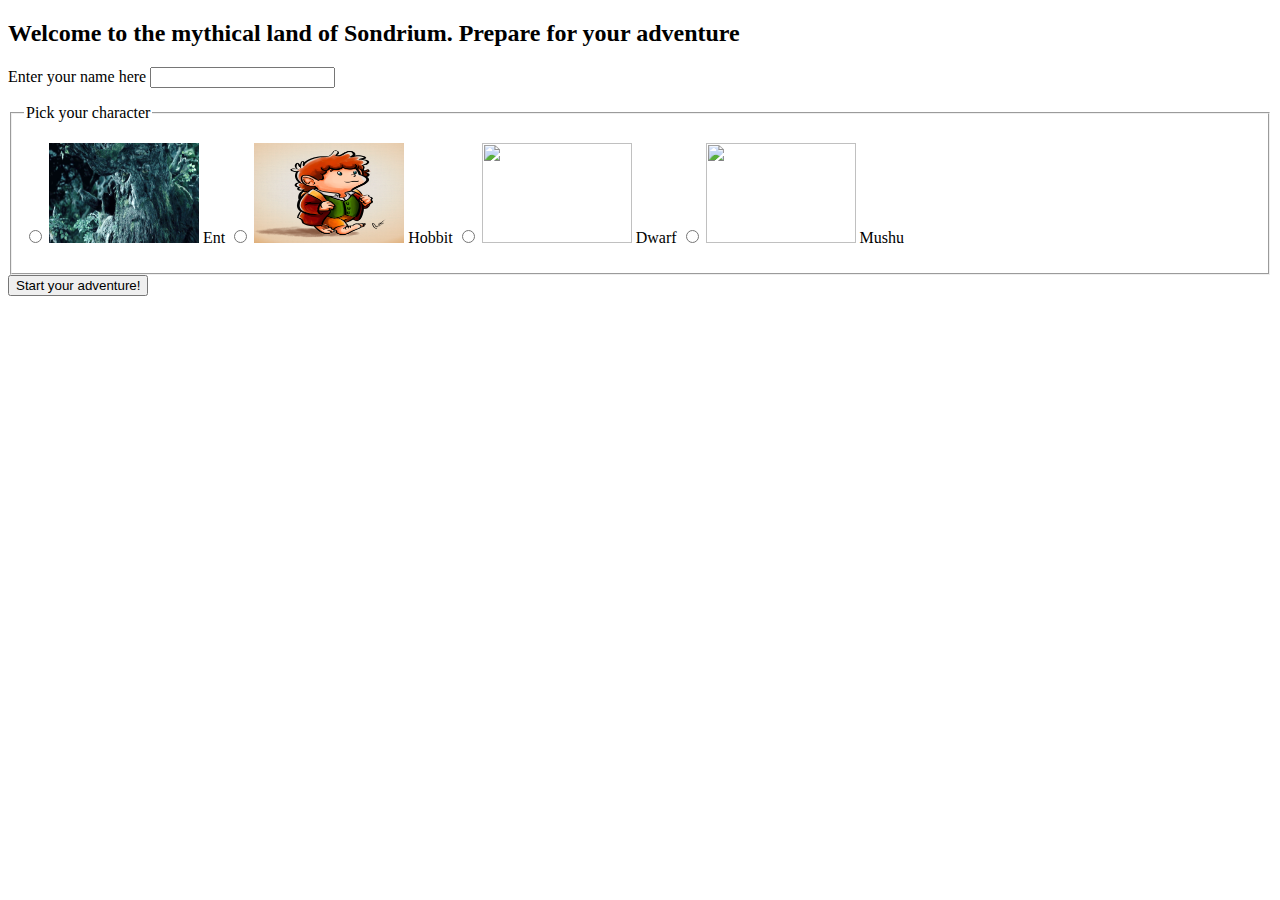
==== index.html @ e1c44f34 "quest" ====
<!DOCTYPE html>
<html lang="en">
<head>
    <meta charset="UTF-8">
    <meta name="viewport" content="width=device-width, initial-scale=1.0">
    <meta http-equiv="X-UA-Compatible" content="ie=edge">
    <title>Choose Your Own Adventure</title>
    <link rel="stylesheet" href="style.css">
</head>
<body>
    <main>
        <h2>Welcome to the mythical land of Sondrium. Prepare for your adventure</h2>
        <form id="user-sign-up">
            <p id="userInputName">
                <label for="name">Enter your name here</label>
                <input id="name" name="name" required>
            </p>
            <fieldset>
                <legend>Pick your character</legend>
                <p id="avatars">
                    <label>
                        <input type="radio" name="race" required value="ent">
                        <img id="avatarImage" src="./assets/treebeard.jpg">
                        Ent
                    </label>
                    <label>
                        <input type="radio" name="race" required value="hobbit">
                        <img id="avatarImage" src="./assets/hobbit.png">
                        Hobbit
                    </label>
                    <label>
                        <input type="radio" name="race" required value="dwarf">
                        <img id="avatarImage" src="">
                        Dwarf
                    </label>
                    <label>
                        <input type="radio" name="race" required value="mushu">
                        <img id="avatarImage" src="">
                        Mushu
                    </label>
                </p>
            </fieldset>
            <button id="adventureButton">Start your adventure!</button>
        </form>
    </main>
</body>
</html>
---- style.css ----
#avatarImage{
    height: 100px;
    width: 150px;
}
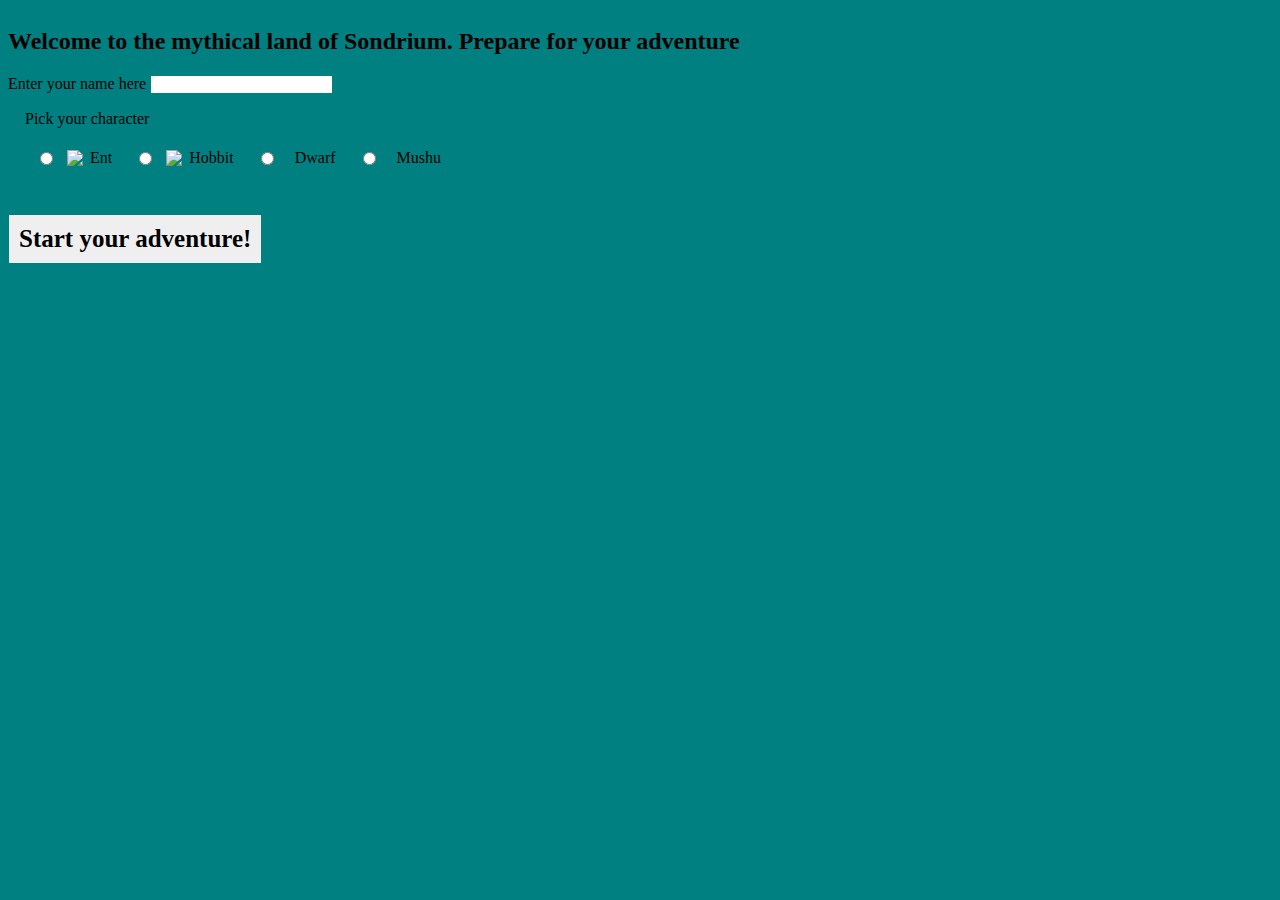
==== commit f4c5a896: "css" ====
--- a/index.html
+++ b/index.html
@@ -5,7 +5,8 @@
     <meta name="viewport" content="width=device-width, initial-scale=1.0">
     <meta http-equiv="X-UA-Compatible" content="ie=edge">
     <title>Choose Your Own Adventure</title>
-    <link rel="stylesheet" href="style.css">
+    <link rel="stylesheet" href="common/main.css">
+    <link rel="stylesheet" href="home/home.css">
 </head>
 <body>
     <main>
--- a/common/main.css
+++ b/common/main.css
@@ -0,0 +1,65 @@
+body {
+    font-family: fantasy;
+    background: teal;
+    margin: 0;
+}
+
+h1, h2 {
+    font-family: 'Oswald';
+}
+
+* {
+    box-sizing: border-box;
+}
+
+.hidden {
+    display: none;
+}
+
+header, main {
+    padding: 8px;
+}
+
+header {
+    display: flex;
+    align-items: center;
+    justify-content: space-between;
+    background: white;
+    border-bottom: 1px solid teal;
+}
+
+h1 {
+    margin: 0 20px;
+    flex-grow: 2;
+}
+
+footer {
+    position: fixed;
+    bottom: 0;
+    left: 0; right: 0;
+    height: 65px;
+    background: lightgrey;
+    text-align: center;
+    padding-top: 25px;
+}
+
+main {
+    margin-bottom: 100px;
+}
+
+
+input, fieldset, button {
+    border: 1px solid teal;
+}
+
+button {
+    margin: 10px 0;
+    padding: 10px;
+    font-size: 25px;
+    font-weight: bolder;
+    font-family: fantasy;
+}
+/* #avatarImage{
+    height: 100px;
+    width: 150px;
+} */--- a/home/home.css
+++ b/home/home.css
@@ -0,0 +1,34 @@
+.text-prompt {
+    display: block;
+    margin: 10px 0;
+}
+
+.text-prompt label {
+    display: block;
+    margin-bottom: 5px;
+    font-size: 1.1em;
+    font-weight: bolder;
+}
+
+.text-prompt input {
+    display: block;
+    padding: 5px;
+    font-size: 1.1em;
+}
+
+#avatars {
+    display: flex;
+    align-items: center;
+    flex-wrap: wrap;
+}
+
+#avatars label {
+    display: flex;
+    align-items: center;
+    justify-content: center;
+    margin: 0 10px 10px;
+}
+
+#avatars input, #avatars img {
+    margin: 0 7px;
+}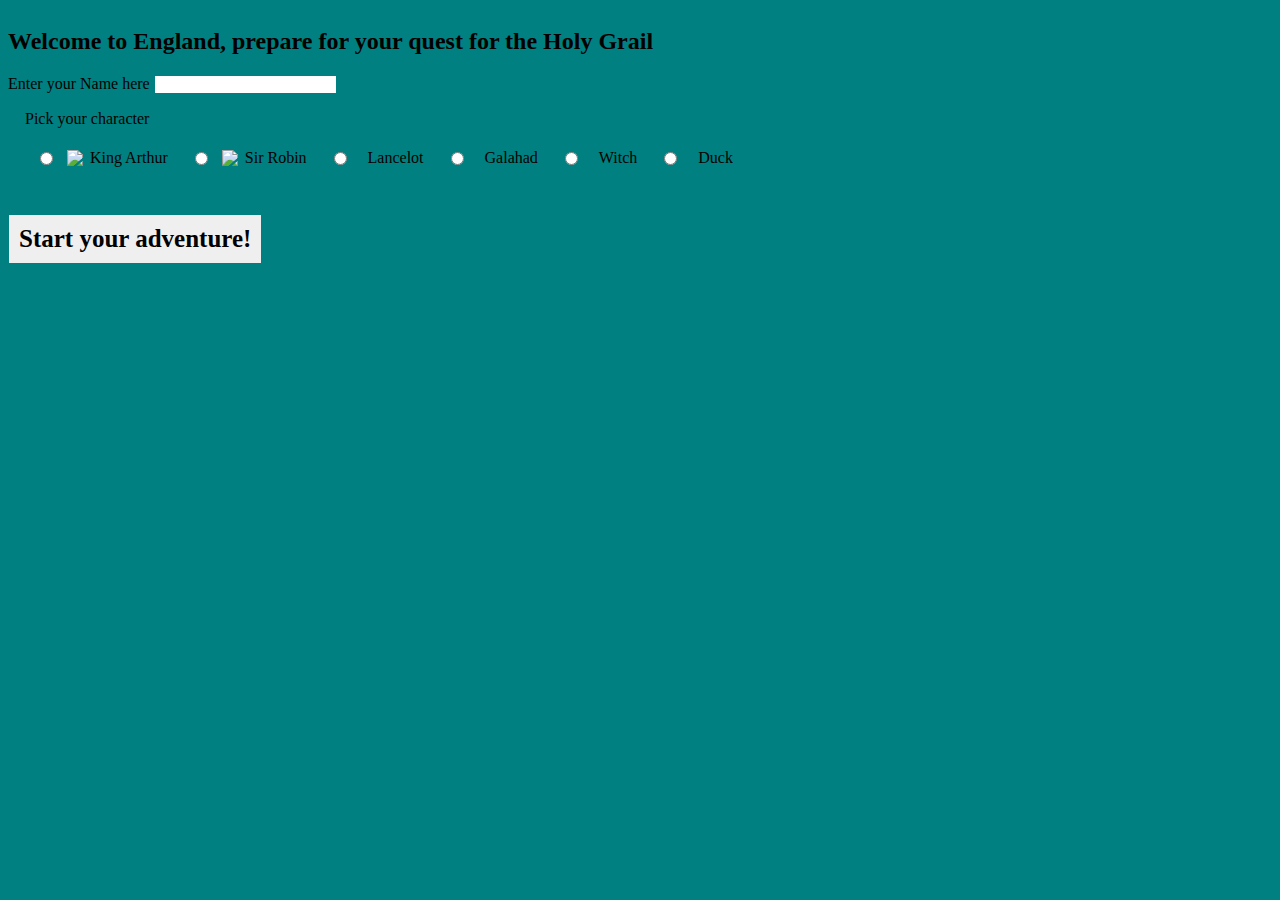
==== commit 956afb50: "css" ====
--- a/index.html
+++ b/index.html
@@ -10,39 +10,52 @@
 </head>
 <body>
     <main>
-        <h2>Welcome to the mythical land of Sondrium. Prepare for your adventure</h2>
+        <h2>Welcome to England, prepare for your quest for the Holy Grail</h2>
         <form id="user-sign-up">
             <p id="userInputName">
-                <label for="name">Enter your name here</label>
+                <label for="name">Enter your Name here</label>
                 <input id="name" name="name" required>
             </p>
             <fieldset>
                 <legend>Pick your character</legend>
                 <p id="avatars">
                     <label>
-                        <input type="radio" name="race" required value="ent">
+                        <input type="radio" name="race" required value="arthur">
                         <img id="avatarImage" src="./assets/treebeard.jpg">
-                        Ent
+                        King Arthur
                     </label>
                     <label>
-                        <input type="radio" name="race" required value="hobbit">
+                        <input type="radio" name="race" required value="robin">
                         <img id="avatarImage" src="./assets/hobbit.png">
-                        Hobbit
+                        Sir Robin
                     </label>
                     <label>
-                        <input type="radio" name="race" required value="dwarf">
+                        <input type="radio" name="race" required value="lancelot">
                         <img id="avatarImage" src="">
-                        Dwarf
+                        Lancelot
                     </label>
                     <label>
-                        <input type="radio" name="race" required value="mushu">
+                        <input type="radio" name="race" required value="galahad">
                         <img id="avatarImage" src="">
-                        Mushu
+                        Galahad
+                    </label>
+                    <label>
+                        <input type="radio" name="race" required value="witch">
+                        <img id="avatarImage" src="">
+                        Witch
+                    </label>
+                    <label>
+                        <input type="radio" name="race" required value="duck">
+                        <img id="avatarImage" src="">
+                        Duck
                     </label>
                 </p>
             </fieldset>
             <button id="adventureButton">Start your adventure!</button>
         </form>
     </main>
+    
+    <script type="module" src="home/home.js"></script>
+
 </body>
 </html>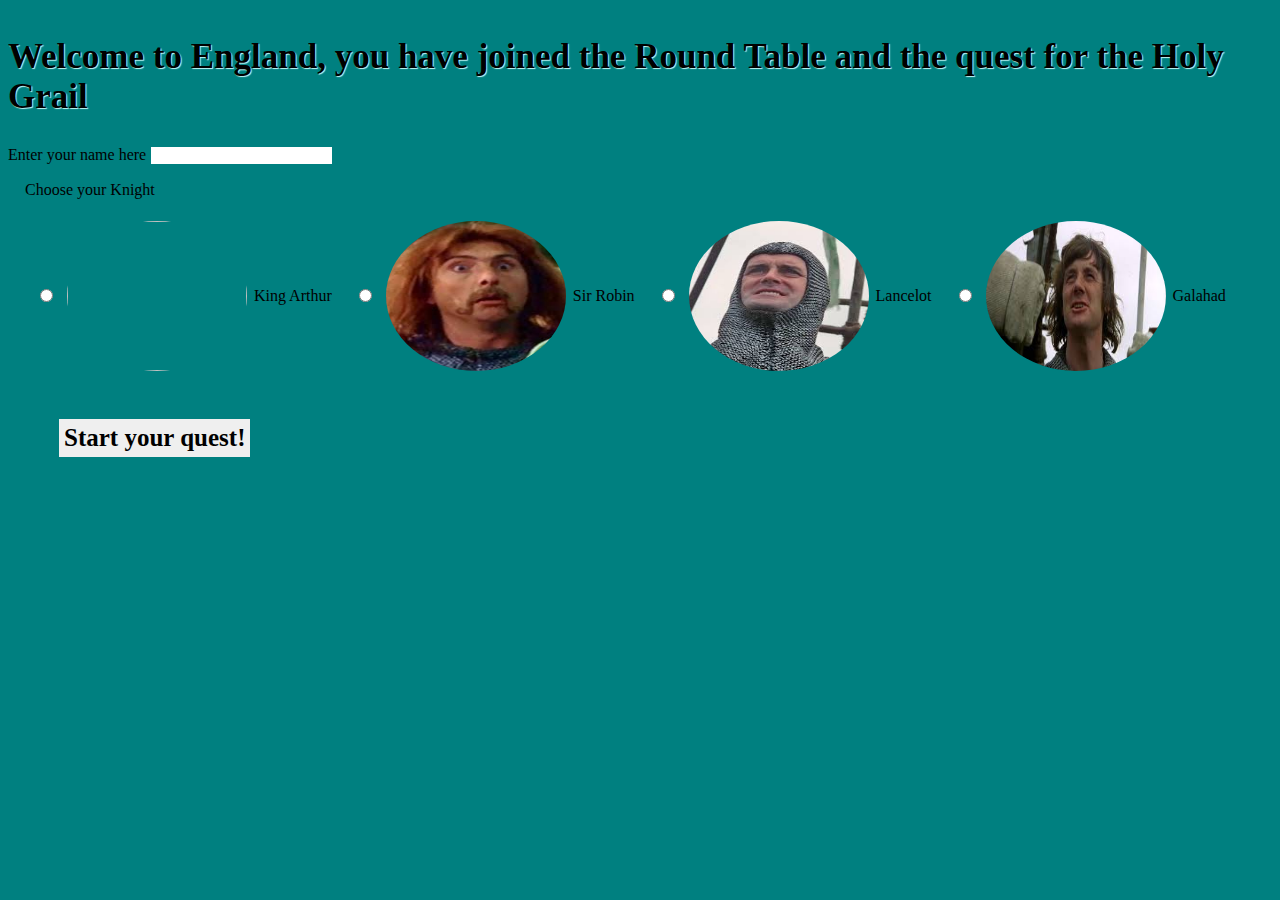
==== commit 3b4888b5: "css" ====
--- a/index.html
+++ b/index.html
@@ -4,57 +4,49 @@
     <meta charset="UTF-8">
     <meta name="viewport" content="width=device-width, initial-scale=1.0">
     <meta http-equiv="X-UA-Compatible" content="ie=edge">
-    <title>Choose Your Own Adventure</title>
+    <title>Quest for the Holy Grail</title>
     <link rel="stylesheet" href="common/main.css">
     <link rel="stylesheet" href="home/home.css">
+    <link rel="stylesheet" href="common/profile.css">
+
 </head>
 <body>
     <main>
-        <h2>Welcome to England, prepare for your quest for the Holy Grail</h2>
+        <h2>Welcome to England, you have joined the Round Table and the quest for the Holy Grail</h2>
         <form id="user-sign-up">
             <p id="userInputName">
-                <label for="name">Enter your Name here</label>
+                <label for="name">Enter your name here</label>
                 <input id="name" name="name" required>
             </p>
             <fieldset>
-                <legend>Pick your character</legend>
+                <legend>Choose your Knight</legend>
                 <p id="avatars">
                     <label>
                         <input type="radio" name="race" required value="arthur">
-                        <img id="avatarImage" src="./assets/treebeard.jpg">
+                        <img id="avatar" src="./assets/king-arthur.jpeg">
                         King Arthur
                     </label>
                     <label>
                         <input type="radio" name="race" required value="robin">
-                        <img id="avatarImage" src="./assets/hobbit.png">
+                        <img id="avatar" src="./assets/robin.jpeg">
                         Sir Robin
                     </label>
                     <label>
                         <input type="radio" name="race" required value="lancelot">
-                        <img id="avatarImage" src="">
+                        <img id="avatar" src="./assets/lancelot.jpeg">
                         Lancelot
                     </label>
                     <label>
                         <input type="radio" name="race" required value="galahad">
-                        <img id="avatarImage" src="">
+                        <img id="avatar" src="./assets/galahad.jpeg" width="200px">
                         Galahad
-                    </label>
-                    <label>
-                        <input type="radio" name="race" required value="witch">
-                        <img id="avatarImage" src="">
-                        Witch
-                    </label>
-                    <label>
-                        <input type="radio" name="race" required value="duck">
-                        <img id="avatarImage" src="">
-                        Duck
                     </label>
                 </p>
             </fieldset>
-            <button id="adventureButton">Start your adventure!</button>
+            <button id="adventureButton">Start your quest!</button>
         </form>
     </main>
-    
+
     <script type="module" src="home/home.js"></script>
 
 </body>
--- a/common/main.css
+++ b/common/main.css
@@ -5,11 +5,15 @@
 }
 
 h1, h2 {
-    font-family: 'Oswald';
+    font-family: fantasy;
+    font-size: 35px;
+
+    text-shadow: 1px 1px 1px rgb(196, 248, 248);
 }
 
 * {
     box-sizing: border-box;
+    
 }
 
 .hidden {
@@ -20,27 +24,19 @@
     padding: 8px;
 }
 
-header {
+/* form{
     display: flex;
     align-items: center;
     justify-content: space-between;
-    background: white;
     border-bottom: 1px solid teal;
+} */
+
+input[type=radio]:checked ~ img {
+    border: 5px solid blue;
 }
-
 h1 {
     margin: 0 20px;
     flex-grow: 2;
-}
-
-footer {
-    position: fixed;
-    bottom: 0;
-    left: 0; right: 0;
-    height: 65px;
-    background: lightgrey;
-    text-align: center;
-    padding-top: 25px;
 }
 
 main {
@@ -53,13 +49,19 @@
 }
 
 button {
-    margin: 10px 0;
-    padding: 10px;
+    margin: 10px 0 0 50px;
+    padding: 5px;
     font-size: 25px;
     font-weight: bolder;
     font-family: fantasy;
+
 }
-/* #avatarImage{
-    height: 100px;
-    width: 150px;
-} */+#avatar{
+    height: 150px;
+    width: 180px;
+    border-radius: 50%;
+}
+#adventureButton:hover{
+    cursor: pointer;
+    text-shadow: 1px 1px 1px rgb(41, 143, 143);
+}--- a/common/profile.css
+++ b/common/profile.css
@@ -0,0 +1,14 @@
+.profile {
+    display: flex;
+    align-items: center;
+    justify-content: space-evenly;
+    font-size: 25px;
+  
+}
+
+.profile * {
+    margin-right: 5px;
+    margin-top: 10px;
+} 
+
+
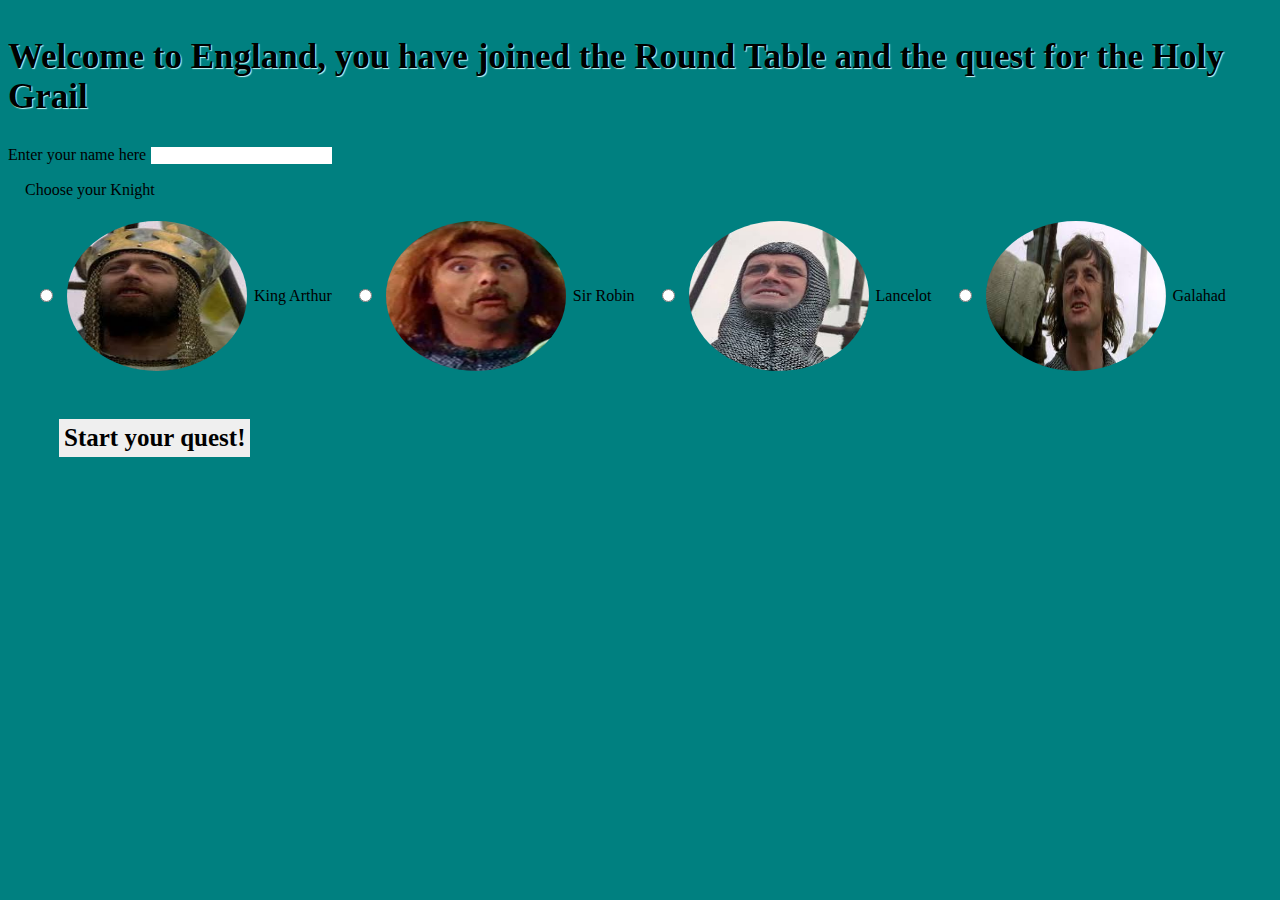
==== commit b38c9288: "css final" ====
--- a/index.html
+++ b/index.html
@@ -22,22 +22,22 @@
                 <legend>Choose your Knight</legend>
                 <p id="avatars">
                     <label>
-                        <input type="radio" name="race" required value="arthur">
-                        <img id="avatar" src="./assets/king-arthur.jpeg">
+                        <input type="radio" name="race" required value="Arthur">
+                        <img id="avatar" src="./assets/arthur.jpeg">
                         King Arthur
                     </label>
                     <label>
-                        <input type="radio" name="race" required value="robin">
+                        <input type="radio" name="race" required value="Robin">
                         <img id="avatar" src="./assets/robin.jpeg">
                         Sir Robin
                     </label>
                     <label>
-                        <input type="radio" name="race" required value="lancelot">
+                        <input type="radio" name="race" required value="Lancelot">
                         <img id="avatar" src="./assets/lancelot.jpeg">
                         Lancelot
                     </label>
                     <label>
-                        <input type="radio" name="race" required value="galahad">
+                        <input type="radio" name="race" required value="Galahad">
                         <img id="avatar" src="./assets/galahad.jpeg" width="200px">
                         Galahad
                     </label>
--- a/common/main.css
+++ b/common/main.css
@@ -24,12 +24,6 @@
     padding: 8px;
 }
 
-/* form{
-    display: flex;
-    align-items: center;
-    justify-content: space-between;
-    border-bottom: 1px solid teal;
-} */
 
 input[type=radio]:checked ~ img {
     border: 5px solid blue;
